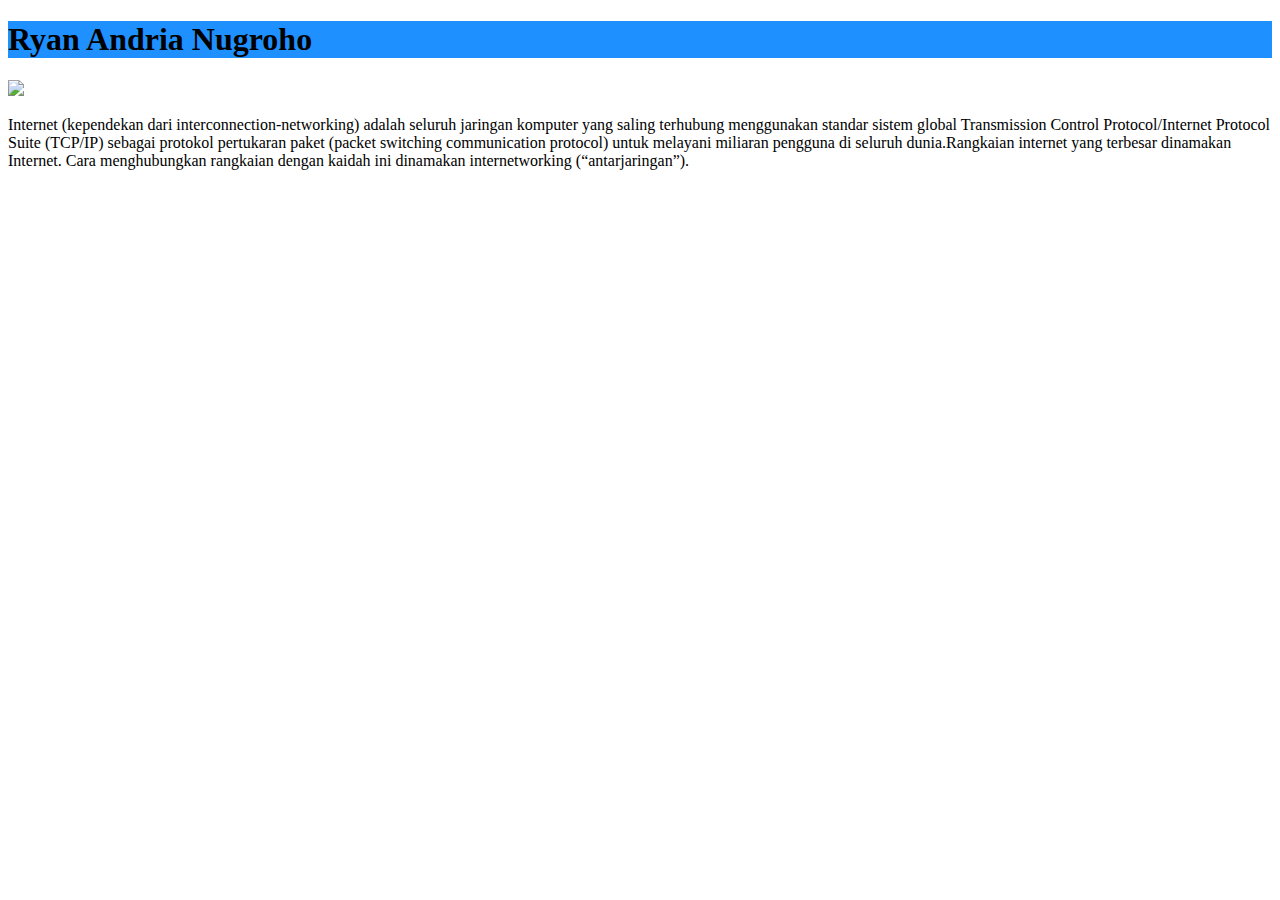
==== internet.html @ ce3bb08f "edit readme.txt internet.html" ====
<!DOCTYPE html>
<html>
	<head>
		<title>
			Sejarah Internet
		</title>
	</head>
	<body>
	<h1 style="background-color:DodgerBlue;">Ryan Andria Nugroho</h1>
	<img src="lab5v2.jpg">
	<p>Internet (kependekan dari interconnection-networking) adalah seluruh jaringan komputer yang saling terhubung menggunakan standar sistem global Transmission Control Protocol/Internet Protocol Suite (TCP/IP) sebagai protokol pertukaran paket (packet switching communication protocol) untuk melayani miliaran pengguna di seluruh dunia.Rangkaian internet yang terbesar dinamakan Internet. Cara menghubungkan rangkaian dengan kaidah ini dinamakan internetworking (“antarjaringan”).</p>
	</body>
</html>
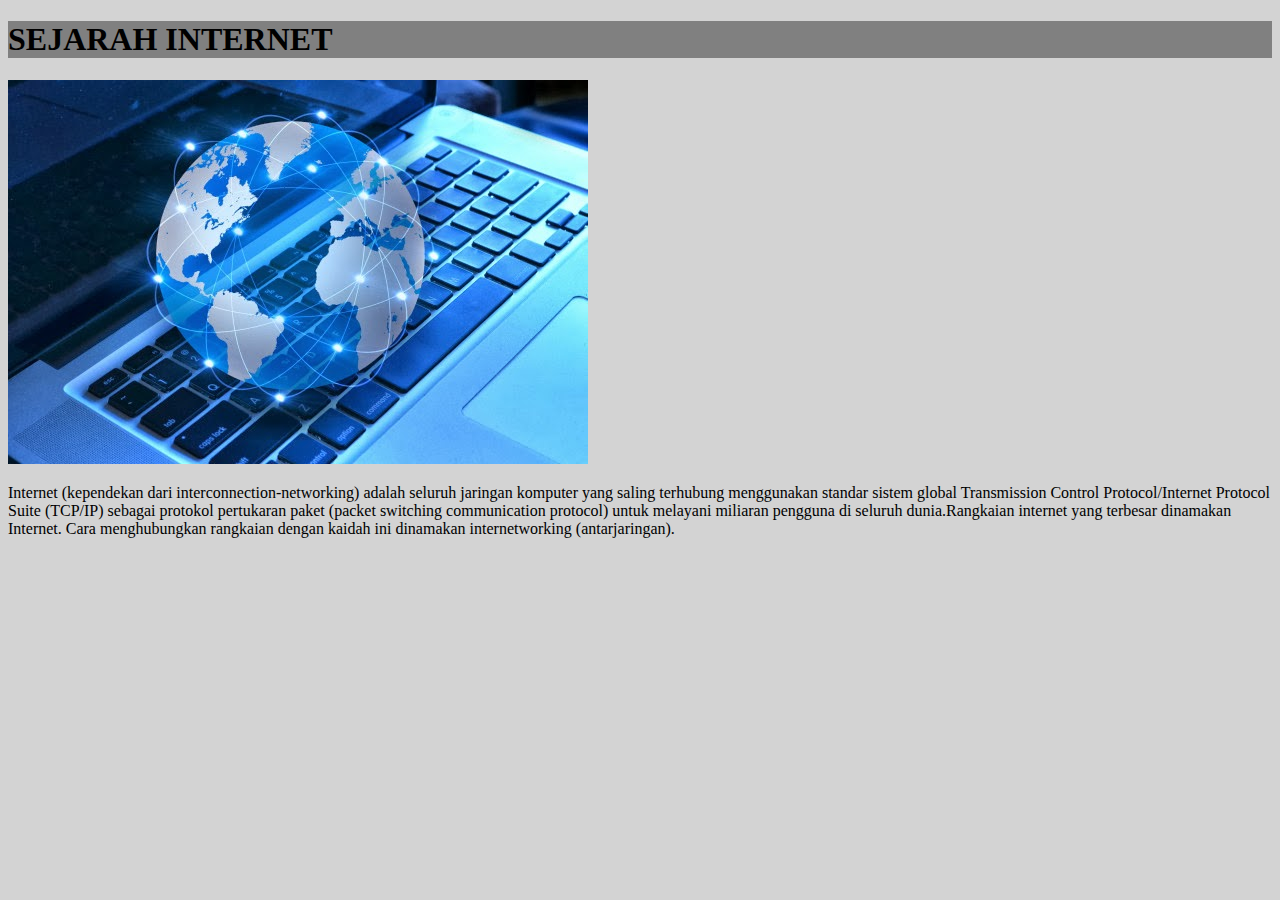
==== commit 6da82524: "Latihan Dasar HTML Bismillah" ====
--- a/internet.html
+++ b/internet.html
@@ -5,9 +5,13 @@
 			Sejarah Internet
 		</title>
 	</head>
-	<body>
-	<h1 style="background-color:DodgerBlue;">Ryan Andria Nugroho</h1>
-	<img src="lab5v2.jpg">
-	<p>Internet (kependekan dari interconnection-networking) adalah seluruh jaringan komputer yang saling terhubung menggunakan standar sistem global Transmission Control Protocol/Internet Protocol Suite (TCP/IP) sebagai protokol pertukaran paket (packet switching communication protocol) untuk melayani miliaran pengguna di seluruh dunia.Rangkaian internet yang terbesar dinamakan Internet. Cara menghubungkan rangkaian dengan kaidah ini dinamakan internetworking (“antarjaringan”).</p>
+	<body style="background-color:lightgray;">
+	<h1 style="background-color:gray;">SEJARAH INTERNET </h1>
+	<picture>
+	<source media="(min-width: 650px)" srcset="internet.jpg">
+  	<source media="(min-width: 465px)" srcset="internet.jpg">
+  	<img src="internet.jpg" alt="internet" style="width:auto;">
+	</picture>
+	<p>Internet (kependekan dari interconnection-networking) adalah seluruh jaringan komputer yang saling terhubung menggunakan standar sistem global Transmission Control Protocol/Internet Protocol Suite (TCP/IP) sebagai protokol pertukaran paket (packet switching communication protocol) untuk melayani miliaran pengguna di seluruh dunia.Rangkaian internet yang terbesar dinamakan Internet. Cara menghubungkan rangkaian dengan kaidah ini dinamakan internetworking (antarjaringan).</p>
 	</body>
 </html>
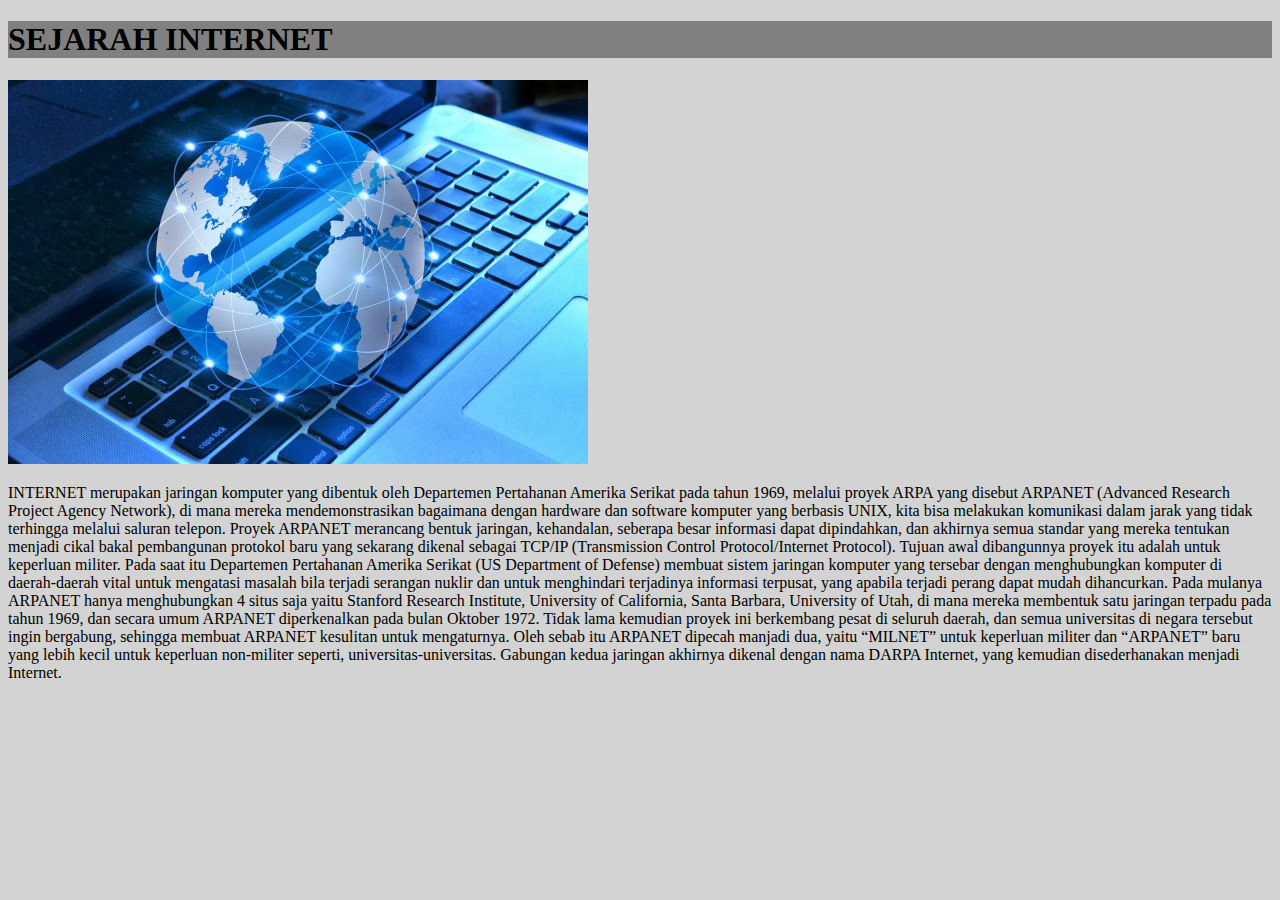
==== commit 3b0a44d6: "tambah tulisan" ====
--- a/internet.html
+++ b/internet.html
@@ -12,6 +12,14 @@
   	<source media="(min-width: 465px)" srcset="internet.jpg">
   	<img src="internet.jpg" alt="internet" style="width:auto;">
 	</picture>
-	<p>Internet (kependekan dari interconnection-networking) adalah seluruh jaringan komputer yang saling terhubung menggunakan standar sistem global Transmission Control Protocol/Internet Protocol Suite (TCP/IP) sebagai protokol pertukaran paket (packet switching communication protocol) untuk melayani miliaran pengguna di seluruh dunia.Rangkaian internet yang terbesar dinamakan Internet. Cara menghubungkan rangkaian dengan kaidah ini dinamakan internetworking (antarjaringan).</p>
+	<p>INTERNET merupakan jaringan komputer yang dibentuk oleh Departemen Pertahanan Amerika Serikat pada tahun 1969, melalui proyek ARPA yang disebut ARPANET (Advanced Research Project Agency Network), di mana mereka mendemonstrasikan bagaimana dengan hardware dan software komputer yang berbasis UNIX, kita bisa melakukan komunikasi dalam jarak yang tidak terhingga melalui saluran telepon.
+
+	Proyek ARPANET merancang bentuk jaringan, kehandalan, seberapa besar informasi dapat dipindahkan, dan akhirnya semua standar yang mereka tentukan menjadi cikal bakal pembangunan protokol baru yang sekarang dikenal sebagai TCP/IP (Transmission Control Protocol/Internet Protocol).
+
+	Tujuan awal dibangunnya proyek itu adalah untuk keperluan militer. Pada saat itu Departemen Pertahanan Amerika Serikat (US Department of Defense) membuat sistem jaringan komputer yang tersebar dengan menghubungkan komputer di daerah-daerah vital untuk mengatasi masalah bila terjadi serangan nuklir dan untuk menghindari terjadinya informasi terpusat, yang apabila terjadi perang dapat mudah dihancurkan.
+
+	Pada mulanya ARPANET hanya menghubungkan 4 situs saja yaitu Stanford Research Institute, University of California, Santa Barbara, University of Utah, di mana mereka membentuk satu jaringan terpadu pada tahun 1969, dan secara umum ARPANET diperkenalkan pada bulan Oktober 1972. Tidak lama kemudian proyek ini berkembang pesat di seluruh daerah, dan semua universitas di negara tersebut ingin bergabung, sehingga membuat ARPANET kesulitan untuk mengaturnya.
+
+	Oleh sebab itu ARPANET dipecah manjadi dua, yaitu “MILNET” untuk keperluan militer dan “ARPANET” baru yang lebih kecil untuk keperluan non-militer seperti, universitas-universitas. Gabungan kedua jaringan akhirnya dikenal dengan nama DARPA Internet, yang kemudian disederhanakan menjadi Internet.</p>
 	</body>
 </html>
